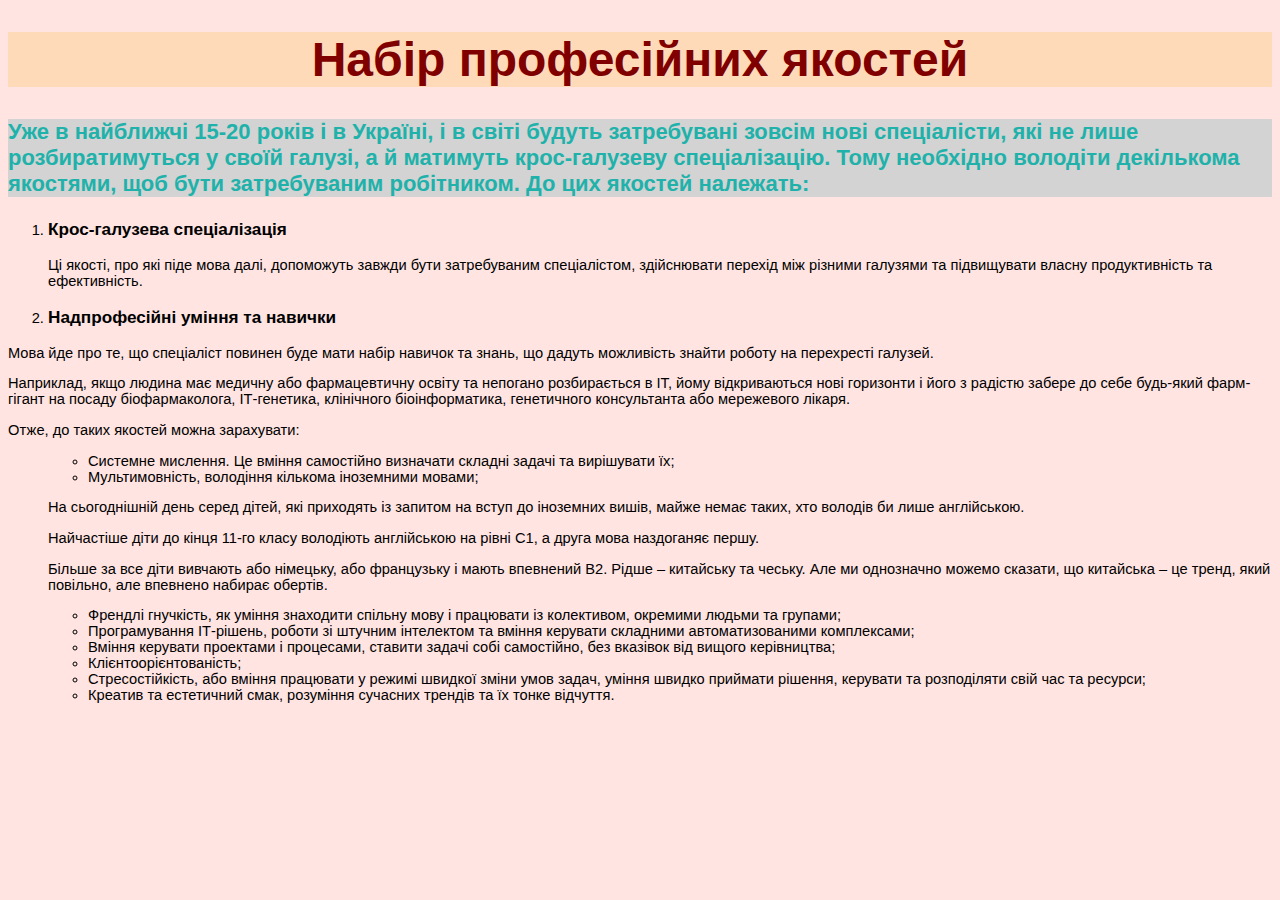
==== 1page.html @ 01d054a5 "Add files via upload" ====
<!DOCTYPE html>
<html lang="uk">
<head>
	<meta charset="UTF-8">
	<title>Набір професійних якостей</title>
	<link rel="stylesheet" type="text/css" href="4page.css">
</head>
<body>
	<h1 style="color: #800000;
	text-align: center;
	font-size: 48px;
	background-color: #FFDAB9">
		Набір професійних якостей
	</h1>

	<h2><p style="background-color:#D3D3D3; color:	#20B2AA;">Уже в найближчі 15-20 років і в Україні, і в світі будуть затребувані зовсім нові спеціалісти, які не лише розбиратимуться у своїй галузі, а й матимуть крос-галузеву спеціалізацію. Тому необхідно володіти декількома якостями, щоб бути затребуваним робітником.
	До цих якостей належать:</p></h2>

	 	<ol>
	 		<li><h3>Крос-галузева спеціалізація</h3></li>
	 		<p>Ці якості, про які піде мова далі, допоможуть завжди бути затребуваним спеціалістом, здійснювати перехід між різними галузями та підвищувати власну продуктивність та ефективність.</p>
	 		<li><h3>Надпрофесійні уміння та навички</h3></li>
	 		</ol>
	 		 

	 <p>Мова йде про те, що спеціаліст повинен буде мати набір навичок та знань, що дадуть можливість знайти роботу на перехресті галузей.</p>

<p>Наприклад, якщо людина має медичну або фармацевтичну освіту та непогано розбирається в ІТ, йому відкриваються нові горизонти і його з радістю забере до себе будь-який фарм-гігант на посаду біофармаколога, ІТ-генетика, клінічного біоінформатика, генетичного консультанта або мережевого лікаря.</p>
   

<p>Отже, до таких якостей можна зарахувати:</p>
<ol>
	<ul><li>Системне мислення. Це вміння самостійно визначати складні задачі та вирішувати їх;</li></ul>
	<ul><li>Мультимовність, володіння кількома іноземними мовами;</li></ul>

<p>На сьогоднішній день серед дітей, які приходять із запитом на вступ до іноземних вишів, майже немає таких, хто володів би лише англійською.</p>

<p>Найчастіше діти до кінця 11-го класу володіють англійською на рівні С1, а друга мова наздоганяє першу.</p>

<p>Більше за все діти вивчають або німецьку, або французьку і мають впевнений В2. Рідше – китайську та чеську. Але ми однозначно можемо сказати, що китайська – це тренд, який повільно, але впевнено набирає обертів.</p>
<ul>
	<li>Френдлі гнучкість, як уміння знаходити спільну мову і працювати із колективом, окремими людьми та групами;</li>
	<li>Програмування ІТ-рішень, роботи зі штучним інтелектом та вміння керувати складними автоматизованими комплексами;</li>
	<li>Вміння керувати проектами і процесами, ставити задачі собі самостійно, без вказівок від вищого керівництва;</li>
	<li>Клієнтоорієнтованість;</li>
	<li>Стресостійкість, або вміння працювати у режимі швидкої зміни умов задач, уміння швидко приймати рішення, керувати та розподіляти свій час та ресурси;</li>
	<li>Креатив та естетичний смак, розуміння сучасних трендів та їх тонке відчуття.</li>
     
</ul>
</ol>
</body>
</html>
---- 4page.css ----
body {
	font-family: Arial, Verdana, sans-serif;
	font-size: 11pt;
	background-color: #FFE4E1
}
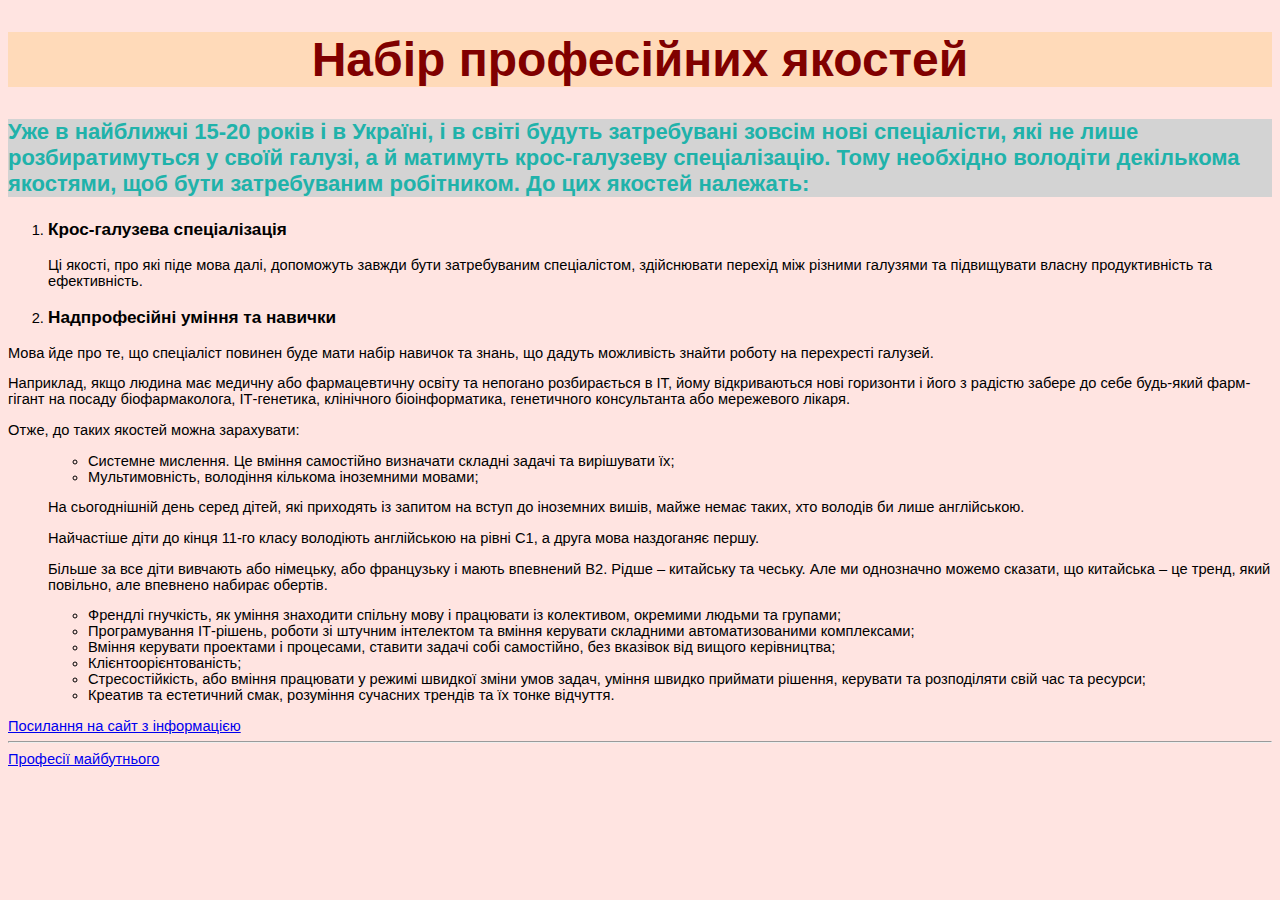
==== commit 68e0a6bf: "Add files via upload" ====
--- a/1page.html
+++ b/1page.html
@@ -48,5 +48,9 @@
      
 </ul>
 </ol>
+<a href="https://life.pravda.com.ua/columns/2019/02/19/235691/?fbclid=IwAR3JyMcJE6crx-lIEejK2T8hswYR31OEA7nP4SDaGZeg1Ws82e0T5Hcf4eM" target="_blank">Посилання на сайт з інформацією</a>
+	<hr>
+
+<a href="2page.html">Професії майбутнього</a>
 </body>
 </html>